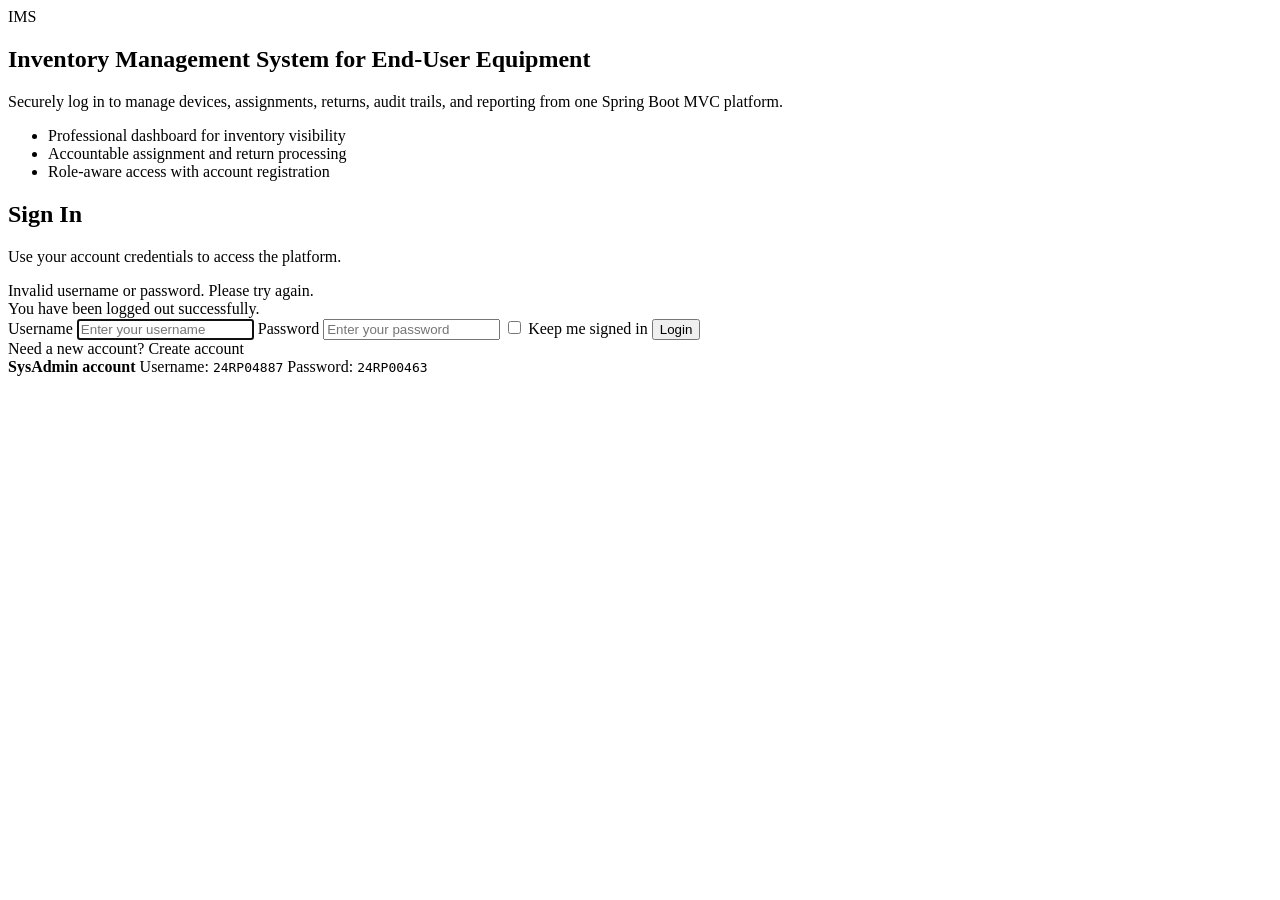
==== src/main/resources/templates/auth/login.html @ b09fb570 "Initial commit for IMS submission" ====
<!DOCTYPE html>
<html lang="en" xmlns:th="http://www.thymeleaf.org">
<head>
    <meta charset="UTF-8">
    <meta name="viewport" content="width=device-width, initial-scale=1.0">
    <title>Login | IMS</title>
    <link rel="stylesheet" th:href="@{/css/app.css}">
</head>
<body class="auth-page">
<main class="auth-shell">
    <section class="auth-hero">
        <div class="brand-name">IMS</div>
        <h1>Inventory Management System for End-User Equipment</h1>
        <p>Securely log in to manage devices, assignments, returns, audit trails, and reporting from one Spring Boot MVC platform.</p>
        <ul>
            <li>Professional dashboard for inventory visibility</li>
            <li>Accountable assignment and return processing</li>
            <li>Role-aware access with account registration</li>
        </ul>
    </section>

    <section class="auth-card">
        <h2>Sign In</h2>
        <p class="subtitle">Use your account credentials to access the platform.</p>

        <div class="alert alert-danger" th:if="${param.error}">
            Invalid username or password. Please try again.
        </div>
        <div class="alert alert-success" th:if="${param.logout}">
            You have been logged out successfully.
        </div>
        <div th:replace="~{fragments/messages :: flash}"></div>

        <form th:action="@{/login}" method="post" class="form-grid">
            <th:block th:replace="~{fragments/csrf :: token}"></th:block>
            <label>
                <span>Username</span>
                <input type="text" name="username" placeholder="Enter your username" required autofocus>
            </label>
            <label>
                <span>Password</span>
                <input type="password" name="password" placeholder="Enter your password" required>
            </label>
            <label class="checkbox-field">
                <input type="checkbox" name="remember-me">
                <span>Keep me signed in</span>
            </label>
            <button class="btn btn-primary btn-block" type="submit">Login</button>
        </form>

        <div class="auth-footer">
            <span>Need a new account?</span>
            <a th:href="@{/register}">Create account</a>
        </div>

        <div class="credential-box">
            <strong>SysAdmin account</strong>
            <span>Username: <code>24RP04887</code></span>
            <span>Password: <code>24RP00463</code></span>
        </div>
    </section>
</main>
</body>
</html>
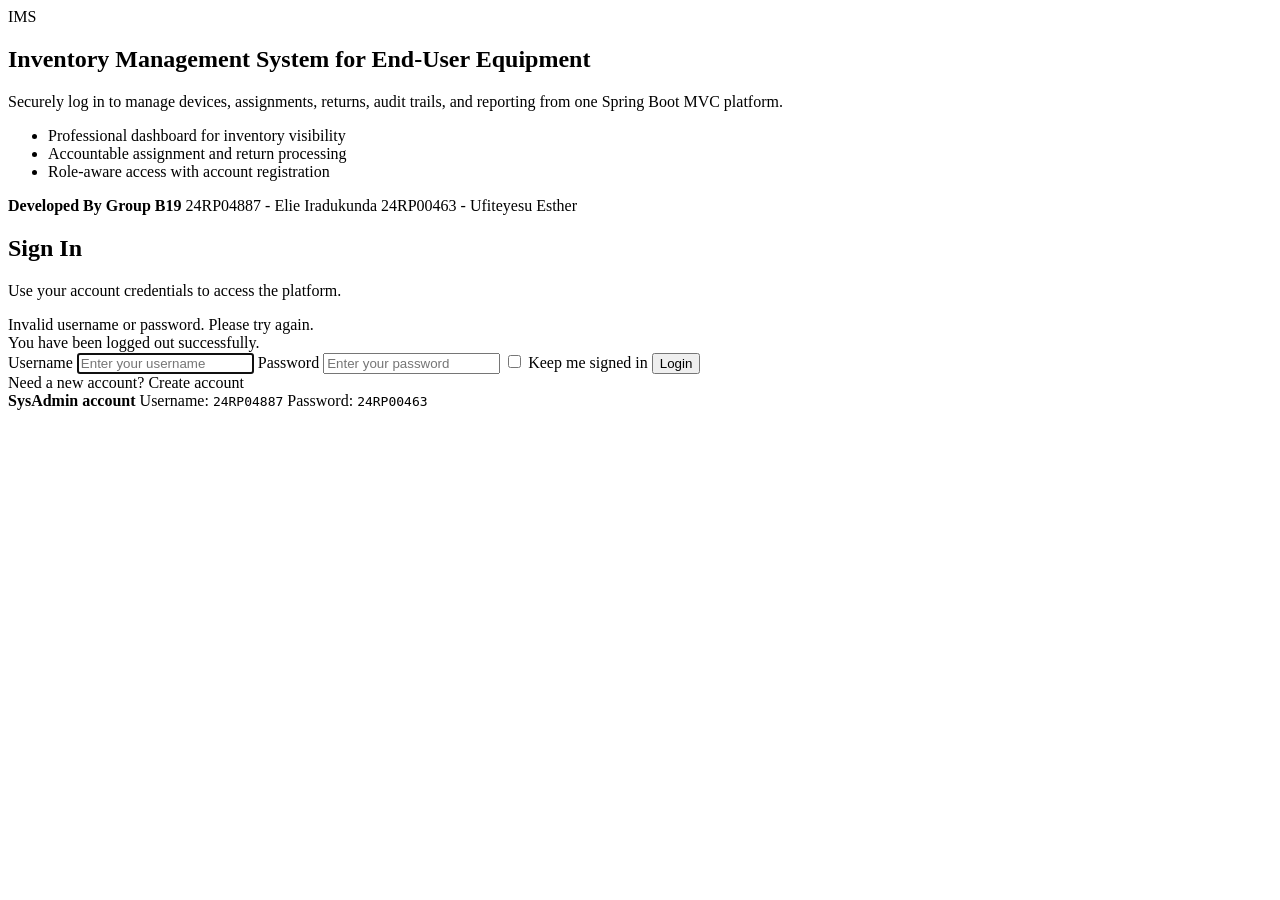
==== commit 96d6fbba: "Prepare IMS for Railway deployment" ====
--- a/src/main/resources/templates/auth/login.html
+++ b/src/main/resources/templates/auth/login.html
@@ -17,6 +17,11 @@
             <li>Accountable assignment and return processing</li>
             <li>Role-aware access with account registration</li>
         </ul>
+        <div class="developer-card">
+            <strong>Developed By Group B19</strong>
+            <span>24RP04887 - Elie Iradukunda</span>
+            <span>24RP00463 - Ufiteyesu Esther</span>
+        </div>
     </section>
 
     <section class="auth-card">
